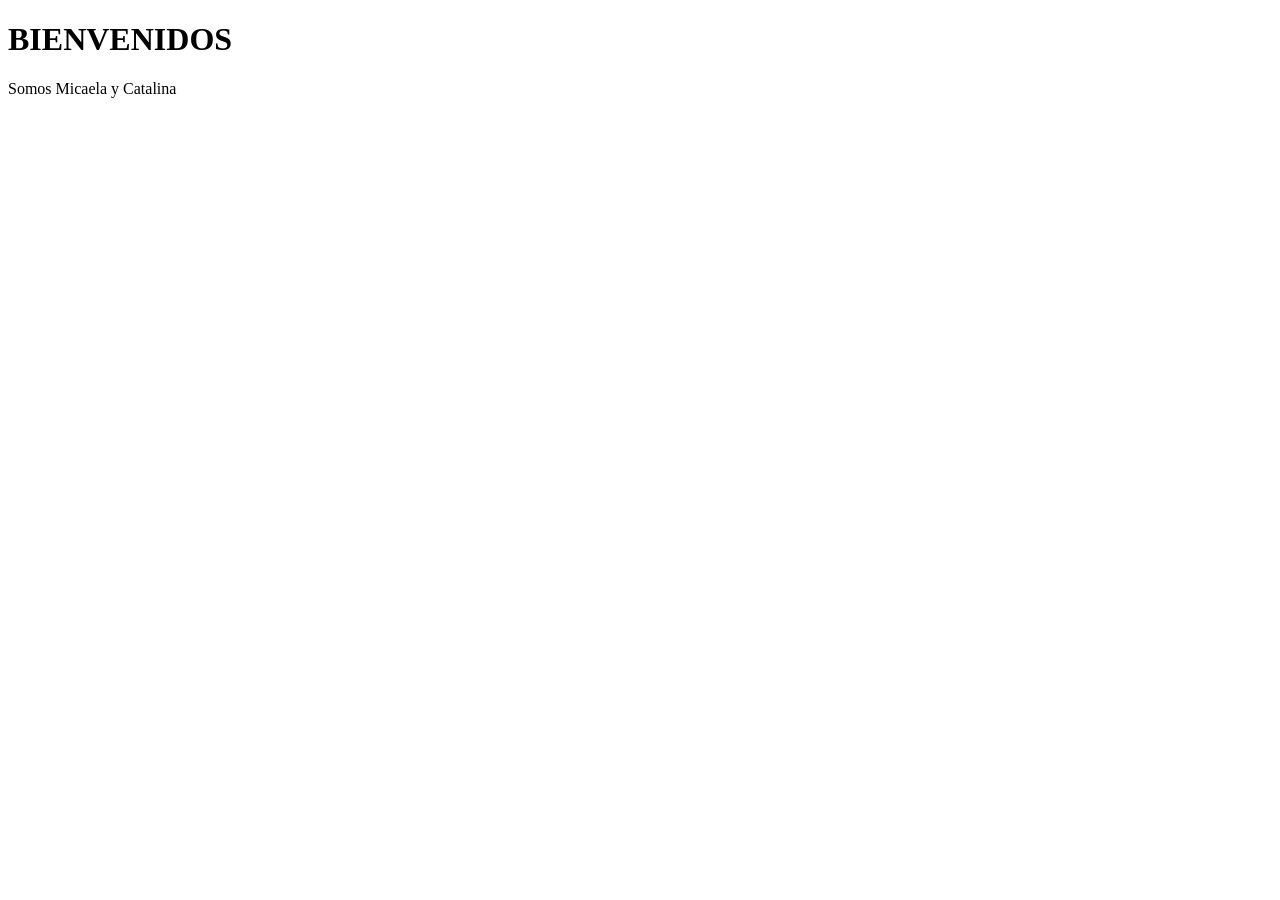
==== index.html @ bf6ef594 "Add files via upload" ====
<!DOCTYPE html>
<html lang="es">
<head>
    <meta charset="UTF-8">
    <meta http-equiv="X-UA-Compatible" content="IE=edge">
    <meta name="viewport" content="width=device-width, initial-scale=1.0">
    <title>Portafolio</title>
</head>
<body>
    <h1>BIENVENIDOS</h1>
    <P>Somos Micaela y Catalina</P>
</body>
</html>
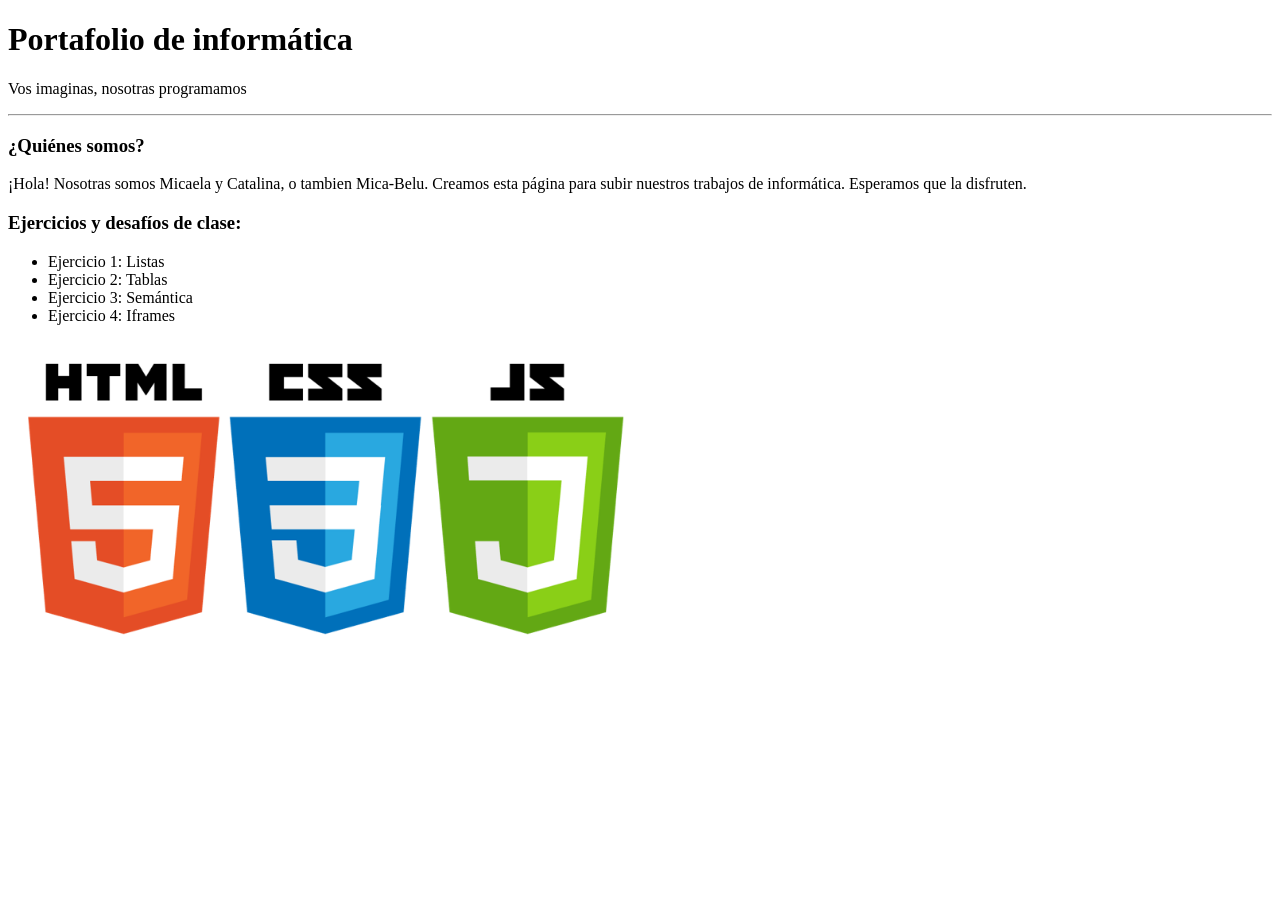
==== commit 4aea261d: "Add files via upload" ====
--- a/index.html
+++ b/index.html
@@ -7,7 +7,19 @@
     <title>Portafolio</title>
 </head>
 <body>
-    <h1>BIENVENIDOS</h1>
-    <P>Somos Micaela y Catalina</P>
+    <h1>Portafolio de informática</h1>
+    <p>Vos imaginas, nosotras programamos</p>
+    <hr>
+    <h3>¿Quiénes somos?</h3>
+    <p>¡Hola! Nosotras somos Micaela y Catalina, o tambien Mica-Belu. Creamos esta página para subir nuestros trabajos de informática. Esperamos que la disfruten. </p>
+    <h3>Ejercicios y desafíos de clase:</h3>
+    <ul>
+        <li>Ejercicio 1: Listas</li>
+        <li>Ejercicio 2: Tablas</li>
+        <li>Ejercicio 3: Semántica</li>
+        <li>Ejercicio 4: Iframes</li>
+    </ul>
+    <img src="./Tecnologias.png" alt="imagen de Tecnologias" Width="50%">
+    
 </body>
 </html>
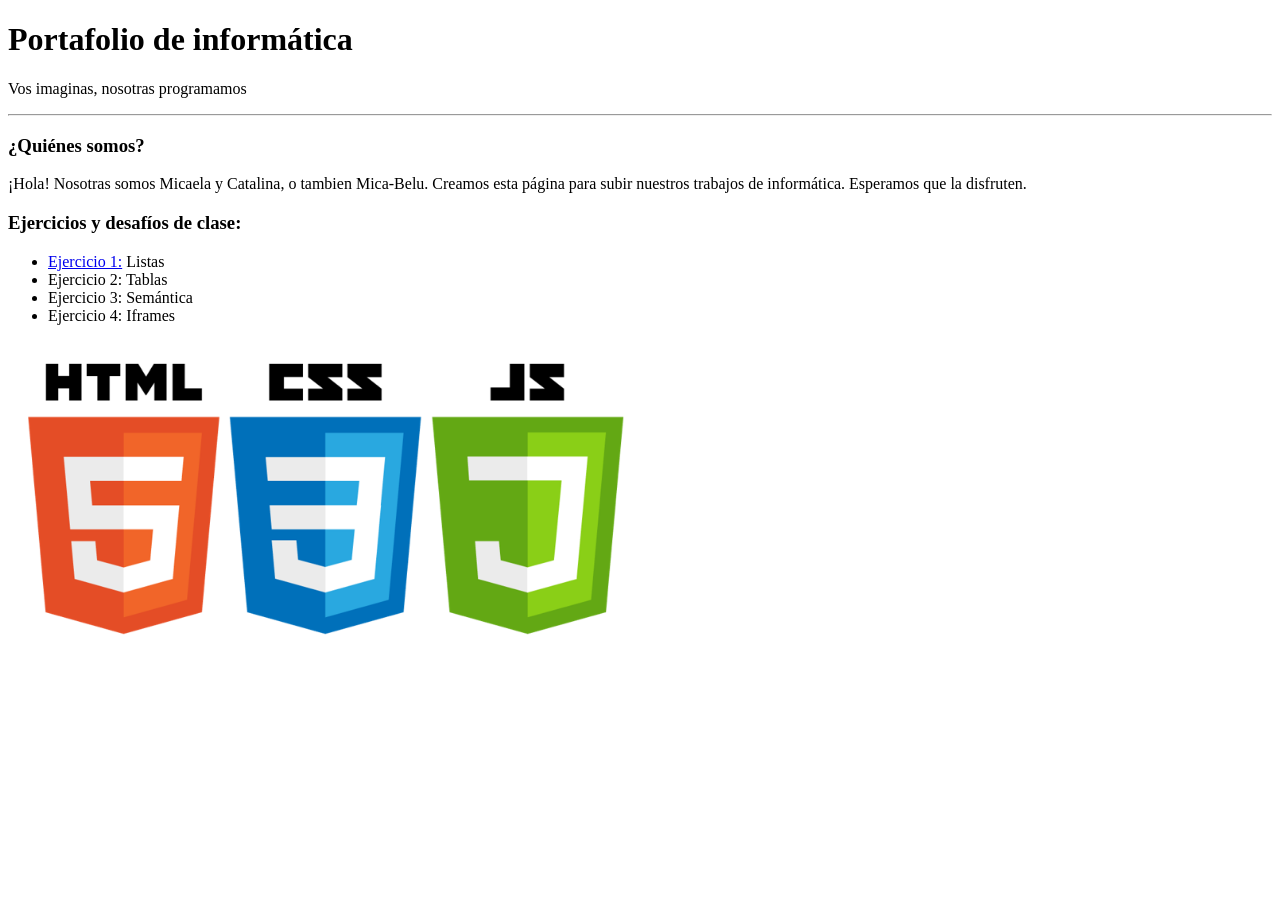
==== commit 8b26d998: "Add files via upload" ====
--- a/index.html
+++ b/index.html
@@ -14,7 +14,7 @@
     <p>¡Hola! Nosotras somos Micaela y Catalina, o tambien Mica-Belu. Creamos esta página para subir nuestros trabajos de informática. Esperamos que la disfruten. </p>
     <h3>Ejercicios y desafíos de clase:</h3>
     <ul>
-        <li>Ejercicio 1: Listas</li>
+        <li><a href="./pages/listas.html">Ejercicio 1:</a> Listas</li>
         <li>Ejercicio 2: Tablas</li>
         <li>Ejercicio 3: Semántica</li>
         <li>Ejercicio 4: Iframes</li>
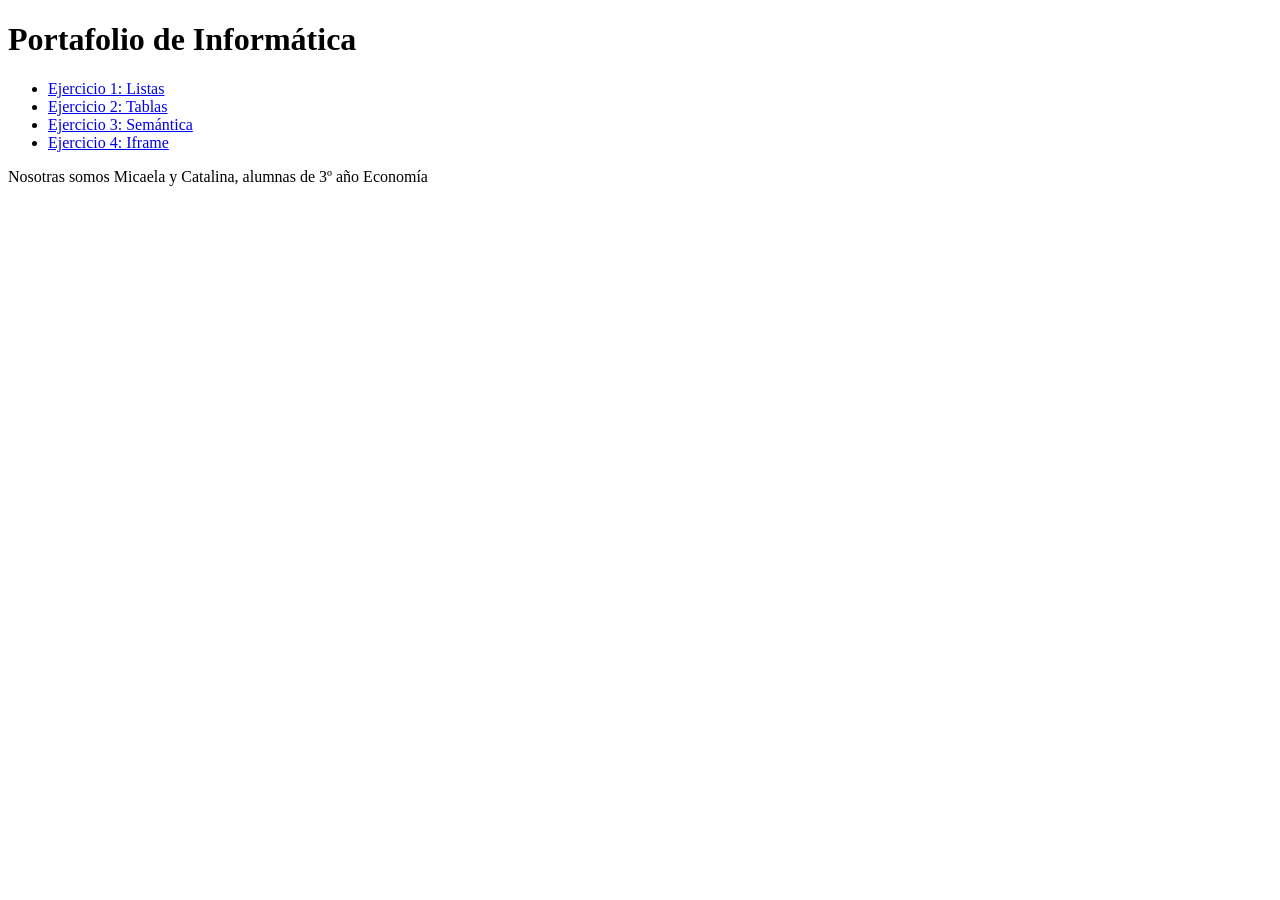
==== commit cd5a89e3: "Add files via upload" ====
--- a/index.html
+++ b/index.html
@@ -1,25 +1,27 @@
 <!DOCTYPE html>
-<html lang="es">
+<html lang="en">
 <head>
     <meta charset="UTF-8">
     <meta http-equiv="X-UA-Compatible" content="IE=edge">
     <meta name="viewport" content="width=device-width, initial-scale=1.0">
-    <title>Portafolio</title>
+    <title>Document</title>
 </head>
 <body>
-    <h1>Portafolio de informática</h1>
-    <p>Vos imaginas, nosotras programamos</p>
-    <hr>
-    <h3>¿Quiénes somos?</h3>
-    <p>¡Hola! Nosotras somos Micaela y Catalina, o tambien Mica-Belu. Creamos esta página para subir nuestros trabajos de informática. Esperamos que la disfruten. </p>
-    <h3>Ejercicios y desafíos de clase:</h3>
-    <ul>
-        <li><a href="./pages/listas.html">Ejercicio 1:</a> Listas</li>
-        <li>Ejercicio 2: Tablas</li>
-        <li>Ejercicio 3: Semántica</li>
-        <li>Ejercicio 4: Iframes</li>
-    </ul>
-    <img src="./Tecnologias.png" alt="imagen de Tecnologias" Width="50%">
-    
+    <header>
+        <h1>Portafolio de Informática</h1>
+        
+    </header>
+    <main>
+        <ul>
+            <li><a href="./pages/listas.html">Ejercicio 1: Listas</a></li>
+            <li><a href="./pages/tienda.html">Ejercicio 2: Tablas</a></li>
+            <li><a href="./pages/vocero de 3er año">Ejercicio 3: Semántica</a></li>
+            <li><a href="./pages/diario.html">Ejercicio 4: Iframe</a></li>
+            
+        </ul>
+    </main>
+    <footer>
+        <p>Nosotras somos Micaela y Catalina, alumnas de 3º año Economía</p>
+    </footer>
 </body>
 </html>
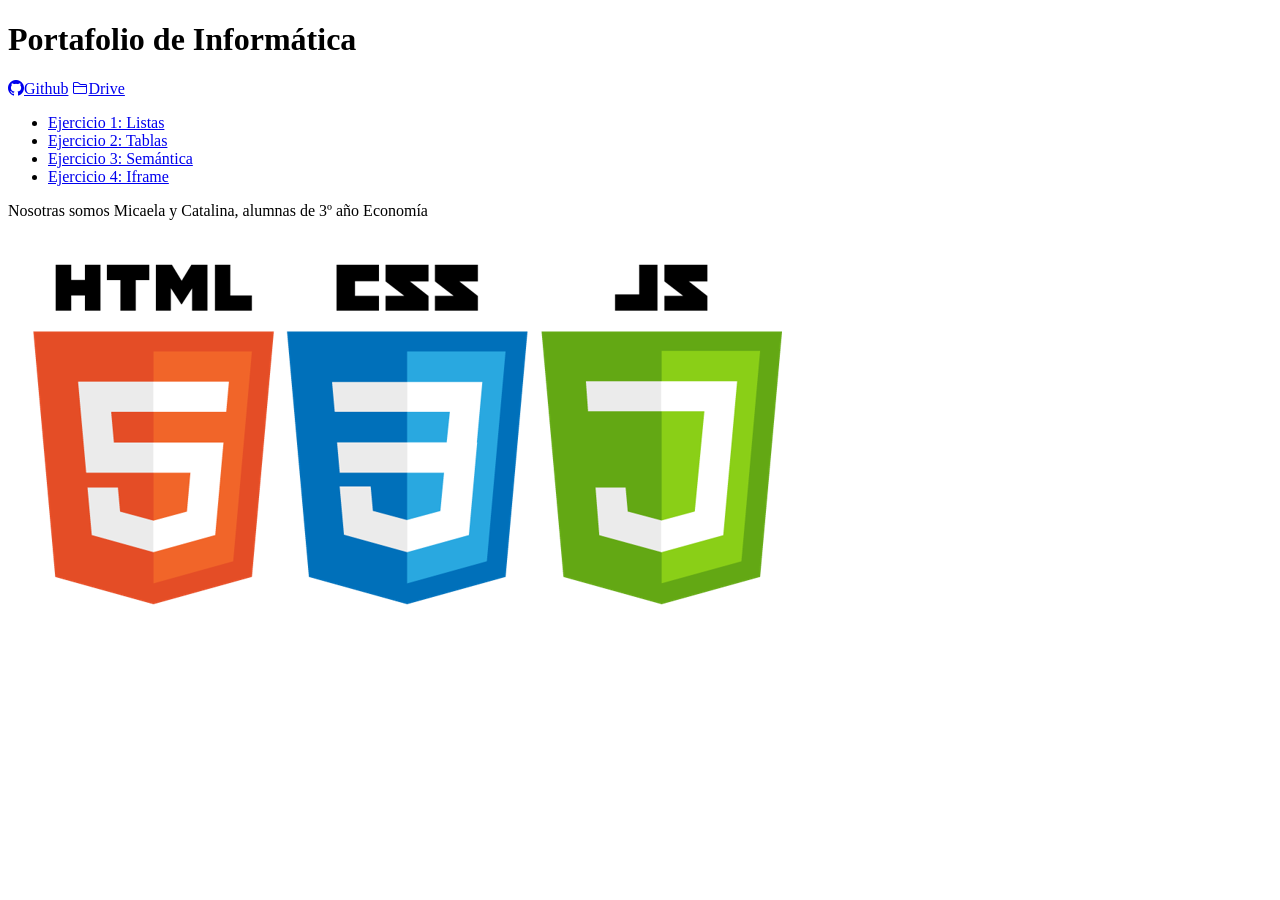
==== commit 5abe763c: "Add files via upload" ====
--- a/index.html
+++ b/index.html
@@ -1,21 +1,25 @@
 <!DOCTYPE html>
-<html lang="en">
+<html lang="es">
 <head>
     <meta charset="UTF-8">
     <meta http-equiv="X-UA-Compatible" content="IE=edge">
     <meta name="viewport" content="width=device-width, initial-scale=1.0">
-    <title>Document</title>
+    <title>Portafolio</title>
+    <link rel="stylesheet" href="https://cdn.jsdelivr.net/npm/bootstrap-icons@1.13.1/font/bootstrap-icons.min.css">
 </head>
 <body>
     <header>
         <h1>Portafolio de Informática</h1>
-        
     </header>
+    <nav>
+        <a href="https://github.com/Mica-Belu/informatica.git"><i class="bi bi-github"></i>Github</a>
+        <a href="https://drive.google.com/drive/folders/1sjenevD0T-QvSvRBJDOc5fWg_c6cQ7U5?usp=sharing"><i class="bi bi-folder2"></i>Drive</a>
+    </nav>
     <main>
         <ul>
             <li><a href="./pages/listas.html">Ejercicio 1: Listas</a></li>
             <li><a href="./pages/tienda.html">Ejercicio 2: Tablas</a></li>
-            <li><a href="./pages/vocero de 3er año">Ejercicio 3: Semántica</a></li>
+            <li><a href="./pages/vocero.html">Ejercicio 3: Semántica</a></li>
             <li><a href="./pages/diario.html">Ejercicio 4: Iframe</a></li>
             
         </ul>
@@ -23,5 +27,6 @@
     <footer>
         <p>Nosotras somos Micaela y Catalina, alumnas de 3º año Economía</p>
     </footer>
+    <img src="./img/Tecnologias.png">
 </body>
 </html>
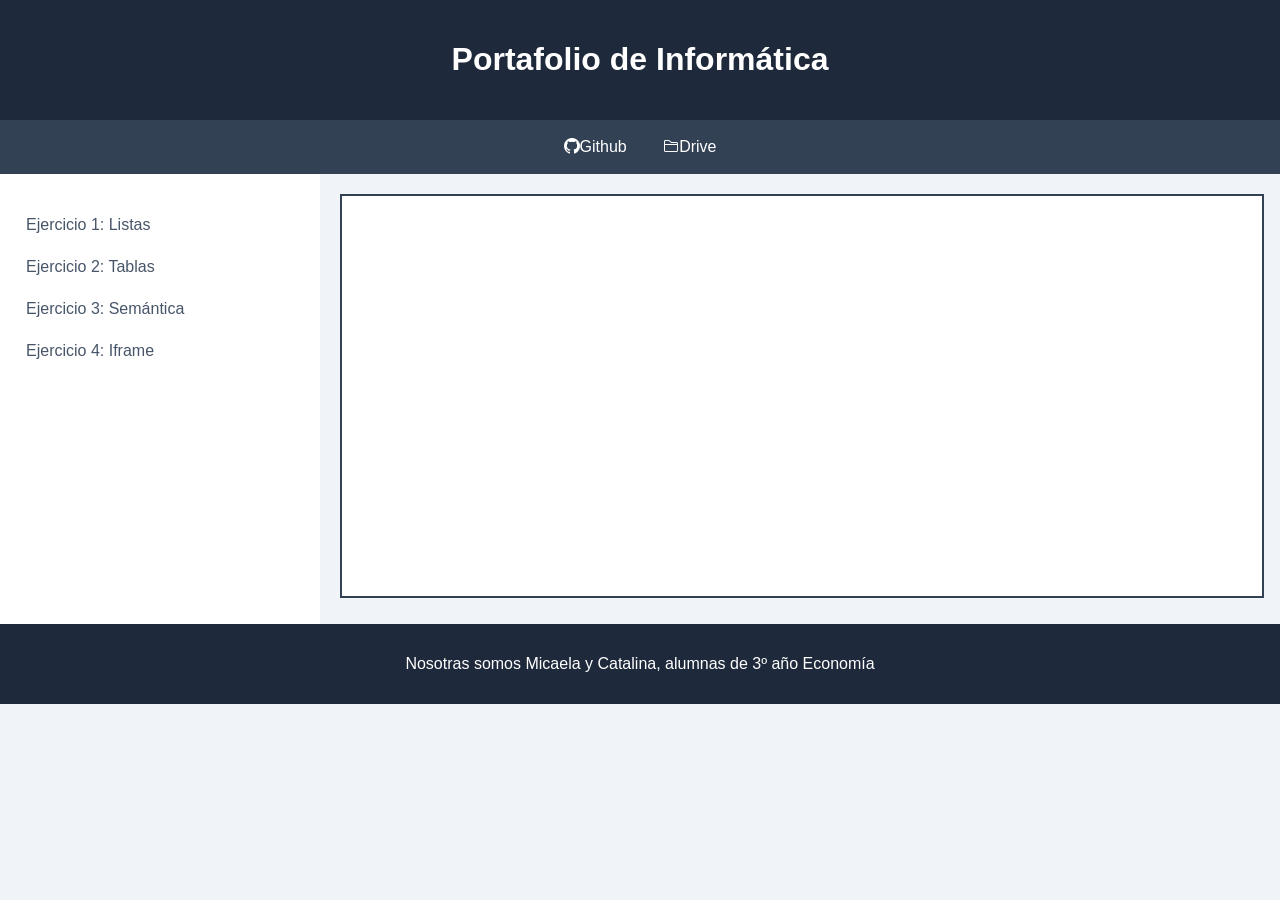
==== commit fba9c6ec: "Add files via upload" ====
--- a/index.html
+++ b/index.html
@@ -6,6 +6,92 @@
     <meta name="viewport" content="width=device-width, initial-scale=1.0">
     <title>Portafolio</title>
     <link rel="stylesheet" href="https://cdn.jsdelivr.net/npm/bootstrap-icons@1.13.1/font/bootstrap-icons.min.css">
+    <style>
+        body {
+        font-family: Arial, sans-serif;
+        background-color: #f0f4f8;
+        margin: 0;
+        padding: 0;
+        color: #333333;
+        }
+        header {
+        background-color: #1e293b;
+        color: #ffffff;
+        text-align: center;
+        padding: 20px;
+        }
+        nav {
+        background-color: #334155;
+        text-align: center;
+        padding: 10px;
+        }
+        nav a {
+        color: #ffffff;
+        text-decoration: none;
+        padding: 8px 16px;
+        display: inline-block;
+        }
+        nav a:hover {
+        background-color: #0ea5e9;
+        border-radius: 4px;
+        }
+        main{
+        display:flex;
+        }
+        aside {
+        width: 25%;
+        float: left;
+        background-color: #ffffff;
+        padding: 20px;
+        box-sizing: border-box;
+        min-height: 450px;
+        }
+        aside h3 {
+        color: #1e293b;
+        border-bottom: 2px solid #0ea5e9;
+        padding-bottom: 5px;
+        }
+        aside ul {
+        list-style-type: none;
+        padding: 0;
+        }
+        aside li {
+        margin: 12px 0;
+        }
+        aside a {
+        color: #475569;
+        text-decoration: none;
+        display: inline-block;
+        padding: 6px;
+        }
+        aside a:hover {
+        background-color: #f1f5f9;
+        color: #0ea5e9;
+        padding-left: 12px;
+        }
+        section {
+        width: 75%;
+        float: left;
+        padding: 20px;
+        box-sizing: border-box;
+        }
+        iframe {
+        width: 100%;
+        height: 400px;
+        border: 2px solid #334155;
+        background-color: #ffffff;
+        }
+        footer {
+        background-color: #1e293b;
+        color: #ffffff;
+        text-align: center;
+        padding: 15px;
+        }
+        footer span {
+        color: #0ea5e9;
+        font-weight: bold;
+        }
+    </style>
 </head>
 <body>
     <header>
@@ -16,17 +102,20 @@
         <a href="https://drive.google.com/drive/folders/1sjenevD0T-QvSvRBJDOc5fWg_c6cQ7U5?usp=sharing"><i class="bi bi-folder2"></i>Drive</a>
     </nav>
     <main>
-        <ul>
-            <li><a href="./pages/listas.html">Ejercicio 1: Listas</a></li>
-            <li><a href="./pages/tienda.html">Ejercicio 2: Tablas</a></li>
-            <li><a href="./pages/vocero.html">Ejercicio 3: Semántica</a></li>
-            <li><a href="./pages/diario.html">Ejercicio 4: Iframe</a></li>
-            
-        </ul>
+        <aside>
+            <ul>
+                <li><a href="./pages/listas.html" target="visor">Ejercicio 1: Listas</a></li>
+                <li><a href="./pages/tienda.html" target="visor">Ejercicio 2: Tablas</a></li>
+                <li><a href="./pages/vocero.html" target="visor">Ejercicio 3: Semántica</a></li>
+                <li><a href="./pages/diario.html" target="visor">Ejercicio 4: Iframe</a></li>
+            </ul>
+        </aside>
+        <section>
+            <iframe name="visor" src=""></iframe>
+        </section>
     </main>
     <footer>
         <p>Nosotras somos Micaela y Catalina, alumnas de 3º año Economía</p>
     </footer>
-    <img src="./img/Tecnologias.png">
 </body>
 </html>
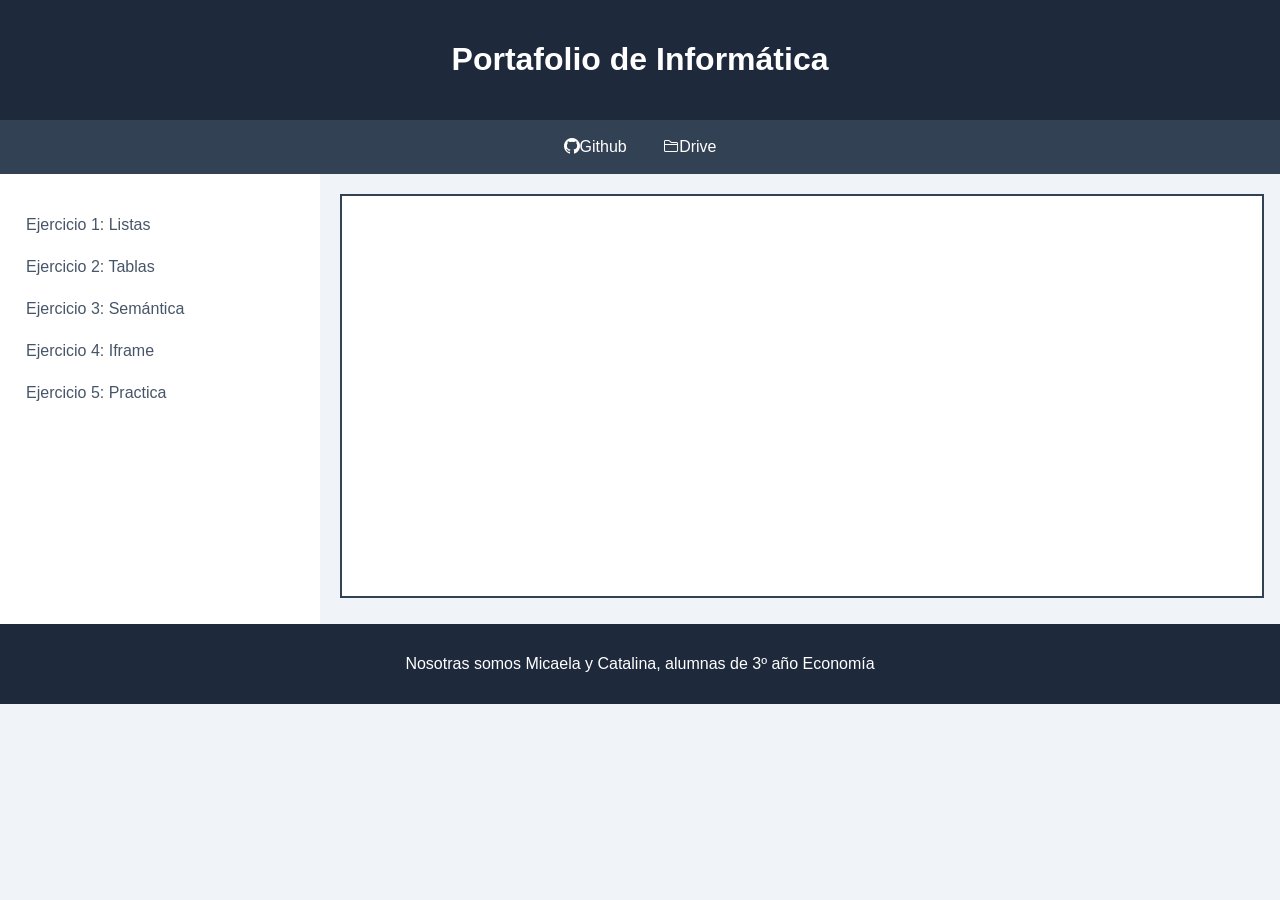
==== commit 02037910: "Add files via upload" ====
--- a/index.html
+++ b/index.html
@@ -108,6 +108,7 @@
                 <li><a href="./pages/tienda.html" target="visor">Ejercicio 2: Tablas</a></li>
                 <li><a href="./pages/vocero.html" target="visor">Ejercicio 3: Semántica</a></li>
                 <li><a href="./pages/diario.html" target="visor">Ejercicio 4: Iframe</a></li>
+                <li><a href="./mi_pagina/index.html" target="visor">Ejercicio 5: Practica</a></li>
             </ul>
         </aside>
         <section>
